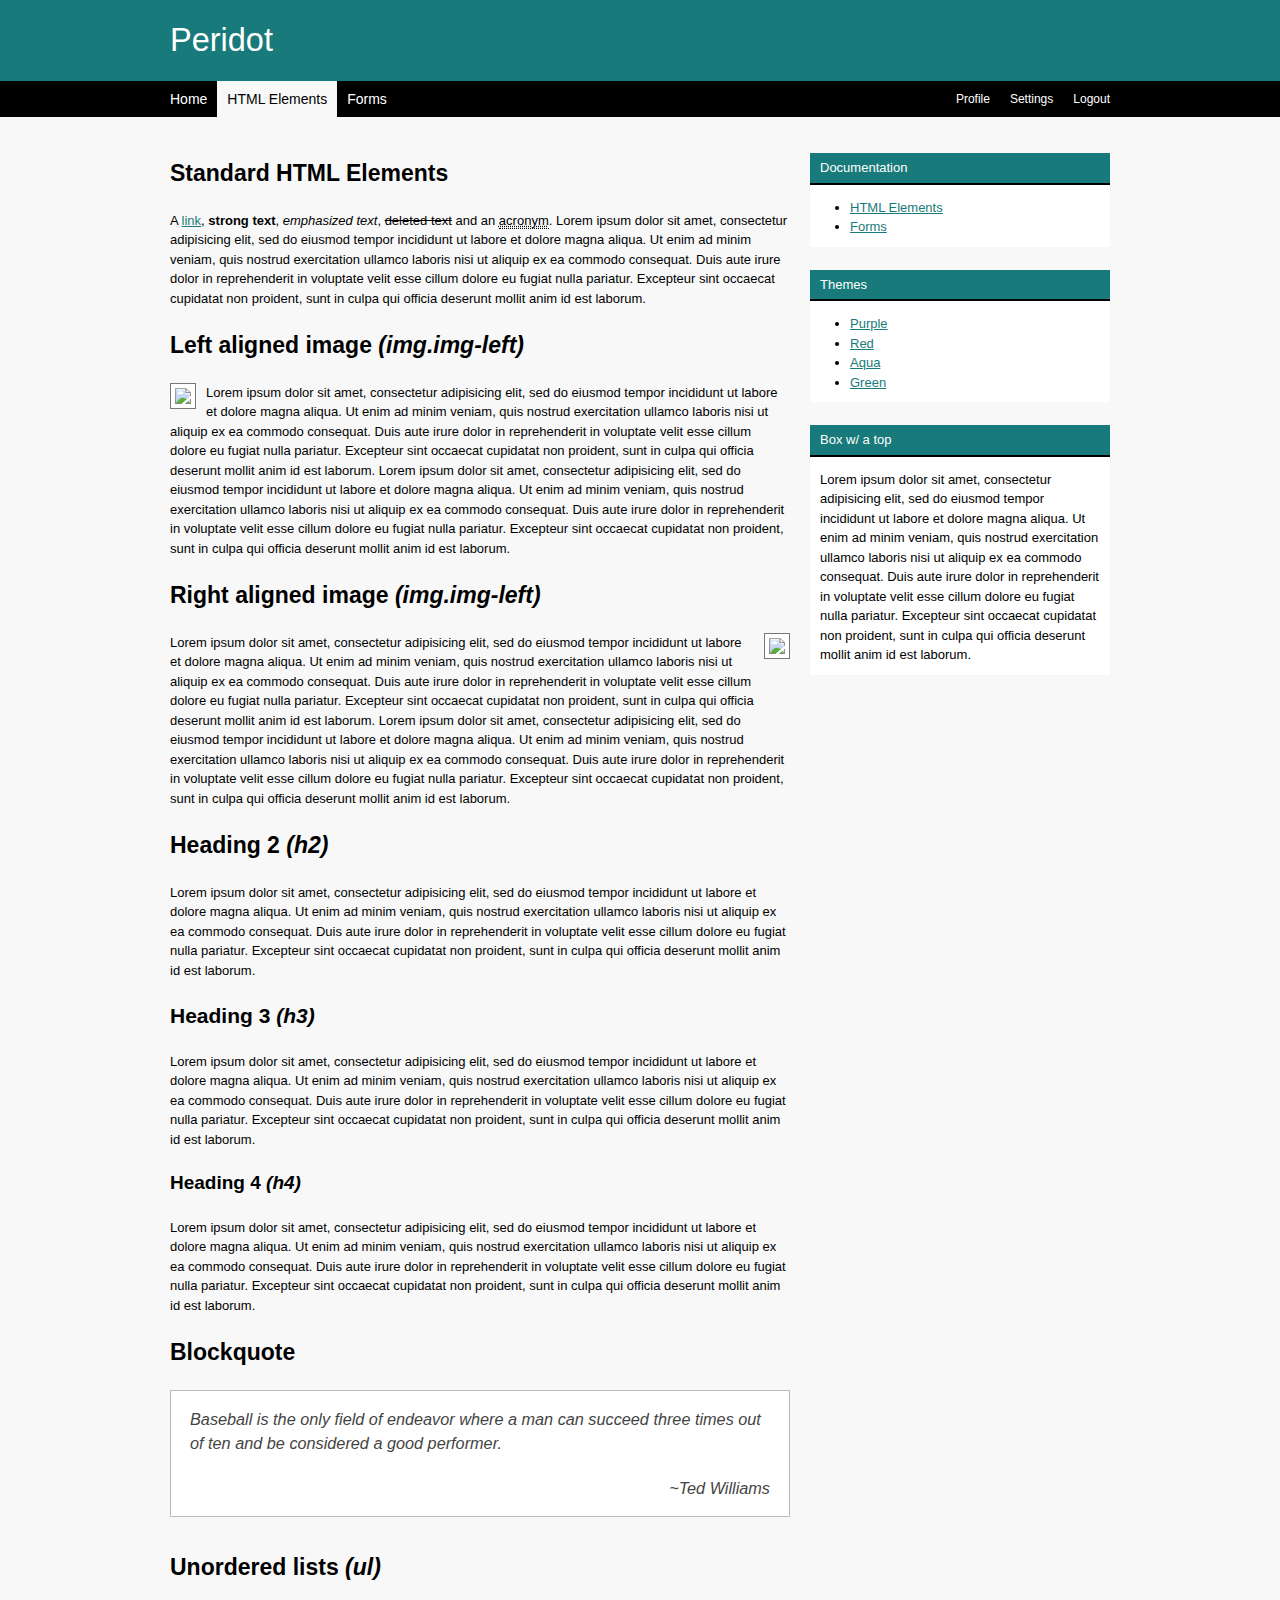
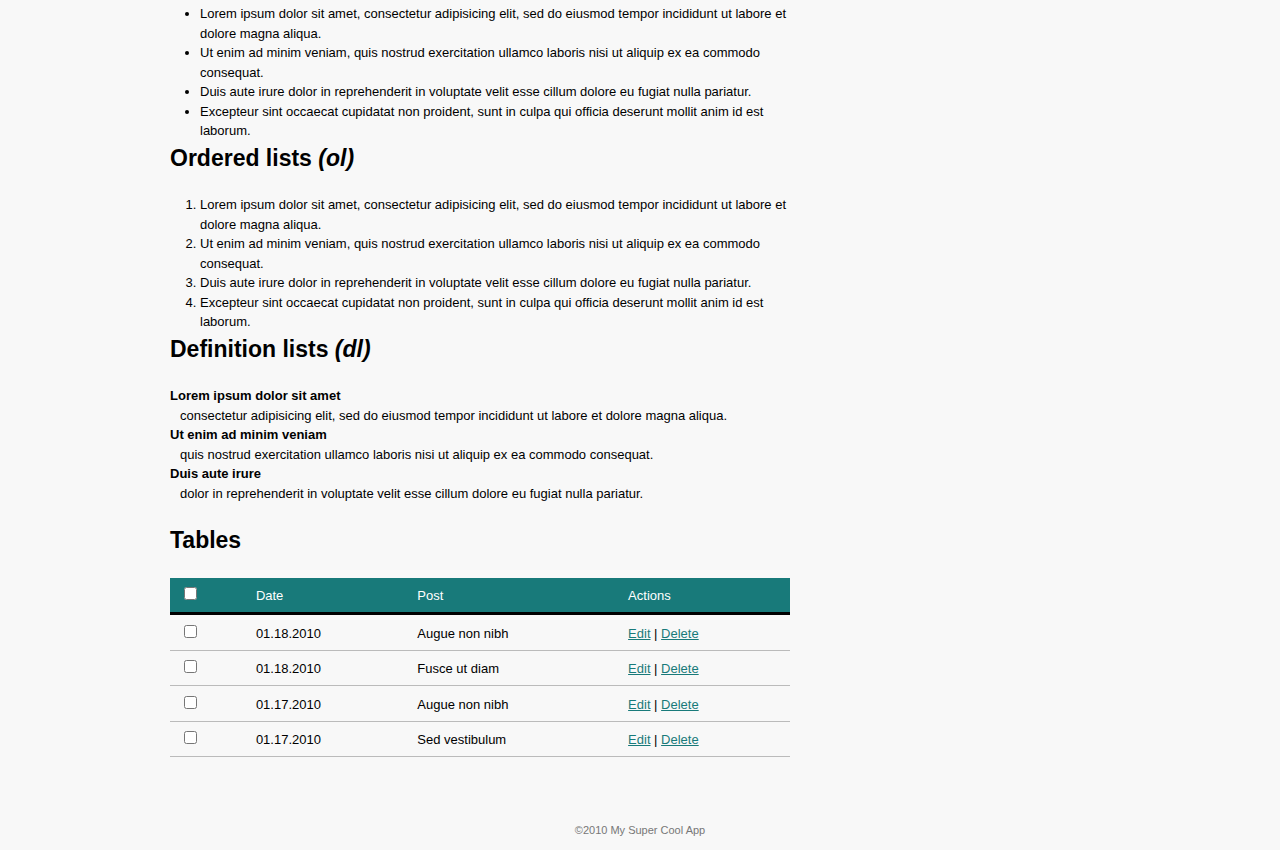
==== elements.html @ e5e52136 "importing html and css from other projects into their new home" ====
<!DOCTYPE html>
<html lang="en">
<head>
	<meta http-equiv="content-type" content="text/html; charset=utf-8" />
	<title>Peridot</title>
	<link rel="stylesheet" href="css/peridot.css" />
	<link rel="alternate stylesheet" href="./css/themes/purple.css" title="Purple" />
	<link rel="alternate stylesheet" href="./css/themes/red.css" title="Red" />
	<link rel="alternate stylesheet" href="./css/themes/green.css" title="Green" />
	<link rel="stylesheet" href="./css/themes/aqua.css" title="Aqua" />

  <script type="text/javascript" src="http://ajax.googleapis.com/ajax/libs/jquery/1.4.4/jquery.min.js"></script>
  <script type="text/javascript" src="./demo/styleswitcher.js"></script>
  <script type="text/javascript" src="./demo/demo.js"></script>

</head>
<body>

  <div id="header"><div class="container_12 clearfix">
    <div class="grid_12">
	    <h1>Peridot</h1>
	  </div>
  </div></div>

  <div id="nav"><div class="container_12 clearfix">
    <div class="grid_12">
      <ul class="primary-nav">
        <li><a href="./index.html">Home</a></li>
        <li class="active"><a href="./elements.html">HTML Elements</a></li>
        <li><a href="./forms.html">Forms</a></li>
      </ul>

      <ul class="user-nav">
        <li><a href="#">Profile</a></li>
        <li><a href="#">Settings</a></li>
        <li><a href="#">Logout</a></li>
      </ul>
    </div>
  </div></div>

  <div id="main"><div class="container_12 clearfix">
    <div class="grid_8">
      <h2>Standard HTML Elements</h2>
      <p>A <a href="#">link</a>, <strong>strong text</strong>, <em>emphasized text</em>, <del>deleted text</del> and an <acronym title="Ok, this isn't really an acronym.">acronym</acronym>. Lorem ipsum dolor sit amet, consectetur adipisicing elit, sed do eiusmod tempor incididunt ut labore et dolore magna aliqua. Ut enim ad minim veniam, quis nostrud exercitation ullamco laboris nisi ut aliquip ex ea commodo consequat. Duis aute irure dolor in reprehenderit in voluptate velit esse cillum dolore eu fugiat nulla pariatur. Excepteur sint occaecat cupidatat non proident, sunt in culpa qui officia deserunt mollit anim id est laborum.</p>

      <h2>Left aligned image <em>(img.img-left)</em></h2>
      <p><img align="left" class="img-left" src="http://dummyimage.com/140" />Lorem ipsum dolor sit amet, consectetur adipisicing elit, sed do eiusmod tempor incididunt ut labore et dolore magna aliqua. Ut enim ad minim veniam, quis nostrud exercitation ullamco laboris nisi ut aliquip ex ea commodo consequat. Duis aute irure dolor in reprehenderit in voluptate velit esse cillum dolore eu fugiat nulla pariatur. Excepteur sint occaecat cupidatat non proident, sunt in culpa qui officia deserunt mollit anim id est laborum. Lorem ipsum dolor sit amet, consectetur adipisicing elit, sed do eiusmod tempor incididunt ut labore et dolore magna aliqua. Ut enim ad minim veniam, quis nostrud exercitation ullamco laboris nisi ut aliquip ex ea commodo consequat. Duis aute irure dolor in reprehenderit in voluptate velit esse cillum dolore eu fugiat nulla pariatur. Excepteur sint occaecat cupidatat non proident, sunt in culpa qui officia deserunt mollit anim id est laborum.</p>

      <h2>Right aligned image <em>(img.img-left)</em></h2>
      <p><img align="right" class="img-right" src="http://dummyimage.com/140" />Lorem ipsum dolor sit amet, consectetur adipisicing elit, sed do eiusmod tempor incididunt ut labore et dolore magna aliqua. Ut enim ad minim veniam, quis nostrud exercitation ullamco laboris nisi ut aliquip ex ea commodo consequat. Duis aute irure dolor in reprehenderit in voluptate velit esse cillum dolore eu fugiat nulla pariatur. Excepteur sint occaecat cupidatat non proident, sunt in culpa qui officia deserunt mollit anim id est laborum. Lorem ipsum dolor sit amet, consectetur adipisicing elit, sed do eiusmod tempor incididunt ut labore et dolore magna aliqua. Ut enim ad minim veniam, quis nostrud exercitation ullamco laboris nisi ut aliquip ex ea commodo consequat. Duis aute irure dolor in reprehenderit in voluptate velit esse cillum dolore eu fugiat nulla pariatur. Excepteur sint occaecat cupidatat non proident, sunt in culpa qui officia deserunt mollit anim id est laborum.</p>

      <h2>Heading 2 <em>(h2)</em></h2>
      <p>Lorem ipsum dolor sit amet, consectetur adipisicing elit, sed do eiusmod tempor incididunt ut labore et dolore magna aliqua. Ut enim ad minim veniam, quis nostrud exercitation ullamco laboris nisi ut aliquip ex ea commodo consequat. Duis aute irure dolor in reprehenderit in voluptate velit esse cillum dolore eu fugiat nulla pariatur. Excepteur sint occaecat cupidatat non proident, sunt in culpa qui officia deserunt mollit anim id est laborum.</p>

      <h3>Heading 3 <em>(h3)</em></h3>
      <p>Lorem ipsum dolor sit amet, consectetur adipisicing elit, sed do eiusmod tempor incididunt ut labore et dolore magna aliqua. Ut enim ad minim veniam, quis nostrud exercitation ullamco laboris nisi ut aliquip ex ea commodo consequat. Duis aute irure dolor in reprehenderit in voluptate velit esse cillum dolore eu fugiat nulla pariatur. Excepteur sint occaecat cupidatat non proident, sunt in culpa qui officia deserunt mollit anim id est laborum.</p>

      <h4>Heading 4 <em>(h4)</em></h4>
      <p>Lorem ipsum dolor sit amet, consectetur adipisicing elit, sed do eiusmod tempor incididunt ut labore et dolore magna aliqua. Ut enim ad minim veniam, quis nostrud exercitation ullamco laboris nisi ut aliquip ex ea commodo consequat. Duis aute irure dolor in reprehenderit in voluptate velit esse cillum dolore eu fugiat nulla pariatur. Excepteur sint occaecat cupidatat non proident, sunt in culpa qui officia deserunt mollit anim id est laborum.</p>

      <h2>Blockquote</h2>
      <blockquote>
        <p>Baseball is the only field of endeavor where a man can succeed three times out of ten and be considered a good performer.</p>
        <cite>~Ted Williams</cite>
      </blockquote>

      <h2>Unordered lists <em>(ul)</em></h2>
      <ul>
        <li>Lorem ipsum dolor sit amet, consectetur adipisicing elit, sed do eiusmod tempor incididunt ut labore et dolore magna aliqua.</li>
        <li>Ut enim ad minim veniam, quis nostrud exercitation ullamco laboris nisi ut aliquip ex ea commodo consequat.</li>
        <li>Duis aute irure dolor in reprehenderit in voluptate velit esse cillum dolore eu fugiat nulla pariatur.</li>
        <li>Excepteur sint occaecat cupidatat non proident, sunt in culpa qui officia deserunt mollit anim id est laborum.</li
      </ul>

      <h2>Ordered lists <em>(ol)</em></h2>
      <ol>
        <li>Lorem ipsum dolor sit amet, consectetur adipisicing elit, sed do eiusmod tempor incididunt ut labore et dolore magna aliqua.</li>
        <li>Ut enim ad minim veniam, quis nostrud exercitation ullamco laboris nisi ut aliquip ex ea commodo consequat.</li>
        <li>Duis aute irure dolor in reprehenderit in voluptate velit esse cillum dolore eu fugiat nulla pariatur.</li>
        <li>Excepteur sint occaecat cupidatat non proident, sunt in culpa qui officia deserunt mollit anim id est laborum.</li
      </ol>

      <h2>Definition lists <em>(dl)</em></h2>
      <dl>
        <dt>Lorem ipsum dolor sit amet</dt>
        <dd>consectetur adipisicing elit, sed do eiusmod tempor incididunt ut labore et dolore magna aliqua.</dd>
        <dt>Ut enim ad minim veniam</dt>
        <dd>quis nostrud exercitation ullamco laboris nisi ut aliquip ex ea commodo consequat.</dd>
        <dt>Duis aute irure</dt>
        <dd>dolor in reprehenderit in voluptate velit esse cillum dolore eu fugiat nulla pariatur.</dd>
      </dl>
      
      <h2>Tables</h2>
      <table>
        <thead>
          <th><input type="checkbox" /></th>
          <th>Date</th>
          <th>Post</th>
          <th>Actions</th>
        </thead>
        <tbody>
          <tr class="odd">
            <td><input type="checkbox" /></td>
            <td>01.18.2010</td>
            <td>Augue non nibh</td>
            <td><a href="#">Edit</a> | <a href="#">Delete</a></td>
          </tr>
          <tr class="even">
            <td><input type="checkbox" /></td>
            <td>01.18.2010</td>
            <td>Fusce ut diam</td>
            <td><a href="#">Edit</a> | <a href="#">Delete</a></td>
          </tr>
          <tr class="odd">
            <td><input type="checkbox" /></td>
            <td>01.17.2010</td>
            <td>Augue non nibh</td>
            <td><a href="#">Edit</a> | <a href="#">Delete</a></td>
          </tr>
          <tr class="even">
            <td><input type="checkbox" /></td>
            <td>01.17.2010</td>
            <td>Sed vestibulum</td>
            <td><a href="#">Edit</a> | <a href="#">Delete</a></td>
          </tr>
        </tbody>
      </table>

    </div>

    <div class="grid_4">
      <div class="box">
        <div class="box-top">
          <h2>Documentation</h2>
        </div>
        <ul class="menu-list">
          <li><a href="./elements.html">HTML Elements</a></li>
          <li><a href="./forms.html">Forms</a></li>
        </ul>
      </div>

      <div class="box">
        <div class="box-top">
          <h2>Themes</h2>
        </div>
        <ul class="menu-list">
          <li><a href="#Purple" class="styleswitcher">Purple</a></li>
          <li><a href="#Red" class="styleswitcher">Red</a></li>
          <li><a href="#Aqua" class="styleswitcher">Aqua</a></li>
          <li><a href="#Green" class="styleswitcher">Green</a></li>
        </ul>
      </div>

      <div class="box">
        <div class="box-top">
          <h2>Box w/ a top</h2>
        </div>
        <p>Lorem ipsum dolor sit amet, consectetur adipisicing elit, sed do eiusmod tempor incididunt ut labore et dolore magna aliqua. Ut enim ad minim veniam, quis nostrud exercitation ullamco laboris nisi ut aliquip ex ea commodo consequat. Duis aute irure dolor in reprehenderit in voluptate velit esse cillum dolore eu fugiat nulla pariatur. Excepteur sint occaecat cupidatat non proident, sunt in culpa qui officia deserunt mollit anim id est laborum.</p>
      </div>

    </div><!-- .grid_4 -->

  </div></div>

  <div id="footer"><div class="container_12 clearfix">
    <div class="grid_12">
      &copy;2010 My Super Cool App
    </div>
  </div></div>
</body>
</html>
---- css/peridot.css ----
html, body, div, span, applet, object, iframe, h1, h2, h3, h4, h5, h6, p, blockquote, pre, a, abbr, acronym, address, big, cite, code, del, dfn, em, font, img, ins, kbd, q, s, samp, small, strike, strong, sub, sup, tt, var, b, u, i, center, dl, dt, dd, ol, ul, li, fieldset, form, label, legend, table, caption, tbody, tfoot, thead, tr, th, td { margin: 0; padding: 0; border: 0; outline: 0; font-size: 100%; vertical-align: baseline; background: transparent; }

body { line-height: 1; }

ol, ul { list-style: none; }

blockquote, q { quotes: none; }

blockquote:before, blockquote:after, q:before, q:after { content: ''; content: none; }

:focus { outline: 0; }

ins { text-decoration: none; }

del { text-decoration: line-through; }

table { border-collapse: collapse; border-spacing: 0; }

body { font: 13px/1.5 "Helvetica Neue", Arial, "Liberation Sans", FreeSans, sans-serif; }

a:focus { outline: 1px dotted; }

hr { border: 0 #ccc solid; border-top-width: 1px; clear: both; height: 0; }

h1 { font-size: 25px; }

h2 { font-size: 23px; }

h3 { font-size: 21px; }

h4 { font-size: 19px; }

h5 { font-size: 17px; }

h6 { font-size: 15px; }

ol { list-style: decimal; }

ul { list-style: disc; }

li { margin-left: 30px; }

p, dl, hr, h1, h2, h3, h4, h5, h6, ol, ul, pre, table, address, fieldset { margin-bottom: 20px; }

body { min-width: 960px; }

.container_12, .container_16 { margin-left: auto; margin-right: auto; width: 960px; }

.grid_1, .grid_2, .grid_3, .grid_4, .grid_5, .grid_6, .grid_7, .grid_8, .grid_9, .grid_10, .grid_11, .grid_12, .grid_13, .grid_14, .grid_15, .grid_16 { display: inline; float: left; margin-left: 10px; margin-right: 10px; }

.push_1, .pull_1, .push_2, .pull_2, .push_3, .pull_3, .push_4, .pull_4, .push_5, .pull_5, .push_6, .pull_6, .push_7, .pull_7, .push_8, .pull_8, .push_9, .pull_9, .push_10, .pull_10, .push_11, .pull_11, .push_12, .pull_12, .push_13, .pull_13, .push_14, .pull_14, .push_15, .pull_15 { position: relative; }

.container_12 .grid_3, .container_16 .grid_4 { width: 220px; }

.container_12 .grid_6, .container_16 .grid_8 { width: 460px; }

.container_12 .grid_9, .container_16 .grid_12 { width: 700px; }

.container_12 .grid_12, .container_16 .grid_16 { width: 940px; }

.alpha { margin-left: 0; }

.omega { margin-right: 0; }

.container_12 .grid_1 { width: 60px; }

.container_12 .grid_2 { width: 140px; }

.container_12 .grid_4 { width: 300px; }

.container_12 .grid_5 { width: 380px; }

.container_12 .grid_7 { width: 540px; }

.container_12 .grid_8 { width: 620px; }

.container_12 .grid_10 { width: 780px; }

.container_12 .grid_11 { width: 860px; }

.container_16 .grid_1 { width: 40px; }

.container_16 .grid_2 { width: 100px; }

.container_16 .grid_3 { width: 160px; }

.container_16 .grid_5 { width: 280px; }

.container_16 .grid_6 { width: 340px; }

.container_16 .grid_7 { width: 400px; }

.container_16 .grid_9 { width: 520px; }

.container_16 .grid_10 { width: 580px; }

.container_16 .grid_11 { width: 640px; }

.container_16 .grid_13 { width: 760px; }

.container_16 .grid_14 { width: 820px; }

.container_16 .grid_15 { width: 880px; }

.container_12 .prefix_3, .container_16 .prefix_4 { padding-left: 240px; }

.container_12 .prefix_6, .container_16 .prefix_8 { padding-left: 480px; }

.container_12 .prefix_9, .container_16 .prefix_12 { padding-left: 720px; }

.container_12 .prefix_1 { padding-left: 80px; }

.container_12 .prefix_2 { padding-left: 160px; }

.container_12 .prefix_4 { padding-left: 320px; }

.container_12 .prefix_5 { padding-left: 400px; }

.container_12 .prefix_7 { padding-left: 560px; }

.container_12 .prefix_8 { padding-left: 640px; }

.container_12 .prefix_10 { padding-left: 800px; }

.container_12 .prefix_11 { padding-left: 880px; }

.container_16 .prefix_1 { padding-left: 60px; }

.container_16 .prefix_2 { padding-left: 120px; }

.container_16 .prefix_3 { padding-left: 180px; }

.container_16 .prefix_5 { padding-left: 300px; }

.container_16 .prefix_6 { padding-left: 360px; }

.container_16 .prefix_7 { padding-left: 420px; }

.container_16 .prefix_9 { padding-left: 540px; }

.container_16 .prefix_10 { padding-left: 600px; }

.container_16 .prefix_11 { padding-left: 660px; }

.container_16 .prefix_13 { padding-left: 780px; }

.container_16 .prefix_14 { padding-left: 840px; }

.container_16 .prefix_15 { padding-left: 900px; }

.container_12 .suffix_3, .container_16 .suffix_4 { padding-right: 240px; }

.container_12 .suffix_6, .container_16 .suffix_8 { padding-right: 480px; }

.container_12 .suffix_9, .container_16 .suffix_12 { padding-right: 720px; }

.container_12 .suffix_1 { padding-right: 80px; }

.container_12 .suffix_2 { padding-right: 160px; }

.container_12 .suffix_4 { padding-right: 320px; }

.container_12 .suffix_5 { padding-right: 400px; }

.container_12 .suffix_7 { padding-right: 560px; }

.container_12 .suffix_8 { padding-right: 640px; }

.container_12 .suffix_10 { padding-right: 800px; }

.container_12 .suffix_11 { padding-right: 880px; }

.container_16 .suffix_1 { padding-right: 60px; }

.container_16 .suffix_2 { padding-right: 120px; }

.container_16 .suffix_3 { padding-right: 180px; }

.container_16 .suffix_5 { padding-right: 300px; }

.container_16 .suffix_6 { padding-right: 360px; }

.container_16 .suffix_7 { padding-right: 420px; }

.container_16 .suffix_9 { padding-right: 540px; }

.container_16 .suffix_10 { padding-right: 600px; }

.container_16 .suffix_11 { padding-right: 660px; }

.container_16 .suffix_13 { padding-right: 780px; }

.container_16 .suffix_14 { padding-right: 840px; }

.container_16 .suffix_15 { padding-right: 900px; }

.container_12 .push_3, .container_16 .push_4 { left: 240px; }

.container_12 .push_6, .container_16 .push_8 { left: 480px; }

.container_12 .push_9, .container_16 .push_12 { left: 720px; }

.container_12 .push_1 { left: 80px; }

.container_12 .push_2 { left: 160px; }

.container_12 .push_4 { left: 320px; }

.container_12 .push_5 { left: 400px; }

.container_12 .push_7 { left: 560px; }

.container_12 .push_8 { left: 640px; }

.container_12 .push_10 { left: 800px; }

.container_12 .push_11 { left: 880px; }

.container_16 .push_1 { left: 60px; }

.container_16 .push_2 { left: 120px; }

.container_16 .push_3 { left: 180px; }

.container_16 .push_5 { left: 300px; }

.container_16 .push_6 { left: 360px; }

.container_16 .push_7 { left: 420px; }

.container_16 .push_9 { left: 540px; }

.container_16 .push_10 { left: 600px; }

.container_16 .push_11 { left: 660px; }

.container_16 .push_13 { left: 780px; }

.container_16 .push_14 { left: 840px; }

.container_16 .push_15 { left: 900px; }

.container_12 .pull_3, .container_16 .pull_4 { left: -240px; }

.container_12 .pull_6, .container_16 .pull_8 { left: -480px; }

.container_12 .pull_9, .container_16 .pull_12 { left: -720px; }

.container_12 .pull_1 { left: -80px; }

.container_12 .pull_2 { left: -160px; }

.container_12 .pull_4 { left: -320px; }

.container_12 .pull_5 { left: -400px; }

.container_12 .pull_7 { left: -560px; }

.container_12 .pull_8 { left: -640px; }

.container_12 .pull_10 { left: -800px; }

.container_12 .pull_11 { left: -880px; }

.container_16 .pull_1 { left: -60px; }

.container_16 .pull_2 { left: -120px; }

.container_16 .pull_3 { left: -180px; }

.container_16 .pull_5 { left: -300px; }

.container_16 .pull_6 { left: -360px; }

.container_16 .pull_7 { left: -420px; }

.container_16 .pull_9 { left: -540px; }

.container_16 .pull_10 { left: -600px; }

.container_16 .pull_11 { left: -660px; }

.container_16 .pull_13 { left: -780px; }

.container_16 .pull_14 { left: -840px; }

.container_16 .pull_15 { left: -900px; }

.clear { clear: both; display: block; overflow: hidden; visibility: hidden; width: 0; height: 0; }

.clearfix:before, .clearfix:after { content: '\0020'; display: block; overflow: hidden; visibility: hidden; width: 0; height: 0; }

.clearfix:after { clear: both; }

.clearfix { zoom: 1; }

#header h1 { font-weight: normal; font-size: 2.5em; margin: .5em 0; }

#nav ul, #nav li { list-style: none; margin: 0; padding: 0; }

#nav li { float: left; }

#nav li a { text-decoration: none; line-height: 20px; height: 20px; float: left; padding: 8px 10px; font-size: 14px; }

#nav .primary-nav { float: left; margin-left: -10px; }

#nav .user-nav { float: right; margin-right: -10px; }

#nav .user-nav li a { font-size: 12px; }

#main { margin-top: 3em; margin-bottom: 3em; }

#footer { text-align: center; font-size: 11px; margin-top: 1em; margin-bottom: 1em; }

em { font-style: italic; }

strong { font-weight: bold; }

del { text-decoration: line-through; }

acronym, abbr { border-bottom: dotted 1px; }

dl dt { font-weight: bold; }

dl dd { margin-left: 10px; }

img { background: #fff; border: solid 1px #777; padding: 4px; }

img.img-left { float: left; margin-right: 10px; margin-bottom: .5em; }

img.img-right { float: right; margin-left: 10px; margin-bottom: .5em; }

table { margin-bottom: 2em; width: 100%; }

th, td { padding: .5em 10px; text-align: left; }

thead th { border-bottom: solid 3px #000; font-weight: normal; }

tbody tr { border-bottom: solid 1px #bbb; }

blockquote { background: #fff; border: solid 1px #bbb; color: #444; font-size: 1.25em; font-style: italic; margin-bottom: 2em; padding: 1em 19px; }

blockquote cite { display: block; text-align: right; }

/** Simple box structure to be used any where in the layout. Optionally include a .box-top container for a styled header.  <div class="box"> <div class="box-top"><!-- Optional --> <h2>Box Title</h2> </div> <p>lorem ipsum...</p> </div> */
.box { margin-bottom: 2em; padding: 10px; }

.box-top { border-bottom: solid 2px #000; padding: 5px 10px; margin-left: -10px; margin-right: -10px; margin-bottom: 1em; margin-top: -1em; }

.box-top h2 { font-size: 13px; font-weight: normal; margin: 0; }

.box > *:last-child { margin-bottom: 0; }

form { margin-bottom: 2em; }

.box form { margin-bottom: 0; }

.form-item { margin-bottom: 1em; }

.form-item label { display: block; font-weight: bold; }

.form-item .text, .form-item textarea, .form-item select { border: solid 1px #bbb; color: #555; padding: 4px; }

.form-item .text:focus, .form-item textarea:focus, .form-item select:focus { border-color: #000; color: #000; }

.form-item input.large, .form-item textarea.large { font-size: 2em; }

.form-item .validation { color: #b00; font-size: 11px; font-style: italic; font-weight: normal; }

/** Form elements are 10px less wide than the grid_X container to accommodate for the padding and border. */
.container_12 .grid_1 .text, .container_12 .grid_1 textarea { width: 50px; }

.container_12 .grid_2 .text, .container_12 .grid_2 textarea { width: 130px; }

.container_12 .grid_3 .text, .container_12 .grid_3 textarea { width: 210px; }

.container_12 .grid_4 .text, .container_12 .grid_4 textarea { width: 290px; }

.container_12 .grid_5 .text, .container_12 .grid_5 textarea { width: 370px; }

.container_12 .grid_6 .text, .container_12 .grid_6 textarea { width: 450px; }

.container_12 .grid_7 .text, .container_12 .grid_7 textarea { width: 530px; }

.container_12 .grid_8 .text, .container_12 .grid_8 textarea { width: 610px; }

.container_12 .grid_9 .text, .container_12 .grid_9 textarea { width: 690px; }

.container_12 .grid_10 .text, .container_12 .grid_10 textarea { width: 770px; }

.container_12 .grid_11 .text, .container_12 .grid_11 textarea { width: 850px; }

.container_12 .grid_12 .text, .container_12 .grid_12 textarea { width: 930px; }

/** Form elements inside a .box are 40px less wide than the grid_X container to accommodate for the padding and border. */
.container_12 .grid_1 .box .text, .container_12 .grid_1 .box textarea { width: 30px; }

.container_12 .grid_2 .box .text, .container_12 .grid_2 .box textarea { width: 110px; }

.container_12 .grid_3 .box .text, .container_12 .grid_3 .box textarea { width: 190px; }

.container_12 .grid_4 .box .text, .container_12 .grid_4 .box textarea { width: 270px; }

.container_12 .grid_5 .box .text, .container_12 .grid_5 .box textarea { width: 350px; }

.container_12 .grid_6 .box .text, .container_12 .grid_6 .box textarea { width: 430px; }

.container_12 .grid_7 .box .text, .container_12 .grid_7 .box textarea { width: 510px; }

.container_12 .grid_8 .box .text, .container_12 .grid_8 .box textarea { width: 590px; }

.container_12 .grid_9 .box .text, .container_12 .grid_9 .box textarea { width: 670px; }

.container_12 .grid_10 .box .text, .container_12 .grid_10 .box textarea { width: 750px; }

.container_12 .grid_11 .box .text, .container_12 .grid_11 .box textarea { width: 830px; }

.container_12 .grid_12 .box .text, .container_12 .grid_12 .box textarea { width: 910px; }

/** Form elements are 10px less wide than the grid_X container to accommodate for the padding and border. */
.container_12 .grid_1 input.short, .container_12 .grid_1 textarea.short { width: 30px; }

.container_12 .grid_2 input.short, .container_12 .grid_2 textarea.short { width: 70px; }

.container_12 .grid_3 input.short, .container_12 .grid_3 textarea.short { width: 110px; }

.container_12 .grid_4 input.short, .container_12 .grid_4 textarea.short { width: 150px; }

.container_12 .grid_5 input.short, .container_12 .grid_5 textarea.short { width: 190px; }

.container_12 .grid_6 input.short, .container_12 .grid_6 textarea.short { width: 230px; }

.container_12 .grid_7 input.short, .container_12 .grid_7 textarea.short { width: 270px; }

.container_12 .grid_8 input.short, .container_12 .grid_8 textarea.short { width: 310px; }

.container_12 .grid_9 input.short, .container_12 .grid_9 textarea.short { width: 350px; }

.container_12 .grid_10 input.short, .container_12 .grid_10 textarea.short { width: 390px; }

.container_12 .grid_11 input.short, .container_12 .grid_11 textarea.short { width: 430px; }

.container_12 .grid_12 input.short, .container_12 .grid_12 textarea.short { width: 470px; }

.form-item .description { color: #777; font-size: 11px; font-style: italic; /* Italic letters extend too far to the left. */ padding-left: 3px; }

.alert { border: solid 2px; margin-bottom: 1em; padding: 0.5em 8px; }

.error { background-color: #F7E1E1; border-color: #F3ABAB; color: #8D0D0D; }

.warning { background-color: #F2F4C3; border-color: #D7E059; color: #6C6600; }

.notice { background-color: #DEEAD3; border-color: #A6D877; color: #336801; }

.info { background-color: #E5F4FF; border-color: #9FD1F5; color: #005898; }
---- css/themes/purple.css ----
body { background: #f8f8f8; }

a, a:link, a:visited, a:hover, a:active { color: #5d0265; }

#header { background: #5d0265; }

#header h1 { color: #fff; }

#nav { background: #000; }

#nav li a { color: #fff; }

#nav li.active a { color: #000; background: #f8f8f8; }

#footer { color: #777; }

.box { background: #fff; }

.box-top { background: #5d0265; border-bottom-color: #000; }

.box-top h2 { color: #fff; }

thead th { background: #5d0265; border-bottom-color: #000; color: #fff; }
---- css/themes/red.css ----
body { background: #f8f8f8; }

a, a:link, a:visited, a:hover, a:active { color: #7a1818; }

#header { background: #7a1818; }

#header h1 { color: #fff; }

#nav { background: #000; }

#nav li a { color: #fff; }

#nav li.active a { color: #000; background: #f8f8f8; }

#footer { color: #777; }

.box { background: #fff; }

.box-top { background: #7a1818; border-bottom-color: #000; }

.box-top h2 { color: #fff; }

thead th { background: #7a1818; border-bottom-color: #000; color: #fff; }
---- css/themes/green.css ----
body { background: #f8f8f8; }

a, a:link, a:visited, a:hover, a:active { color: #187a32; }

#header { background: #187a32; }

#header h1 { color: #fff; }

#nav { background: #000; }

#nav li a { color: #fff; }

#nav li.active a { color: #000; background: #f8f8f8; }

#footer { color: #777; }

.box { background: #fff; }

.box-top { background: #187a32; border-bottom-color: #000; }

.box-top h2 { color: #fff; }

thead th { background: #187a32; border-bottom-color: #000; color: #fff; }
---- css/themes/aqua.css ----
body { background: #f8f8f8; }

a, a:link, a:visited, a:hover, a:active { color: #187a7a; }

#header { background: #187a7a; }

#header h1 { color: #fff; }

#nav { background: #000; }

#nav li a { color: #fff; }

#nav li.active a { color: #000; background: #f8f8f8; }

#footer { color: #777; }

.box { background: #fff; }

.box-top { background: #187a7a; border-bottom-color: #000; }

.box-top h2 { color: #fff; }

thead th { background: #187a7a; border-bottom-color: #000; color: #fff; }
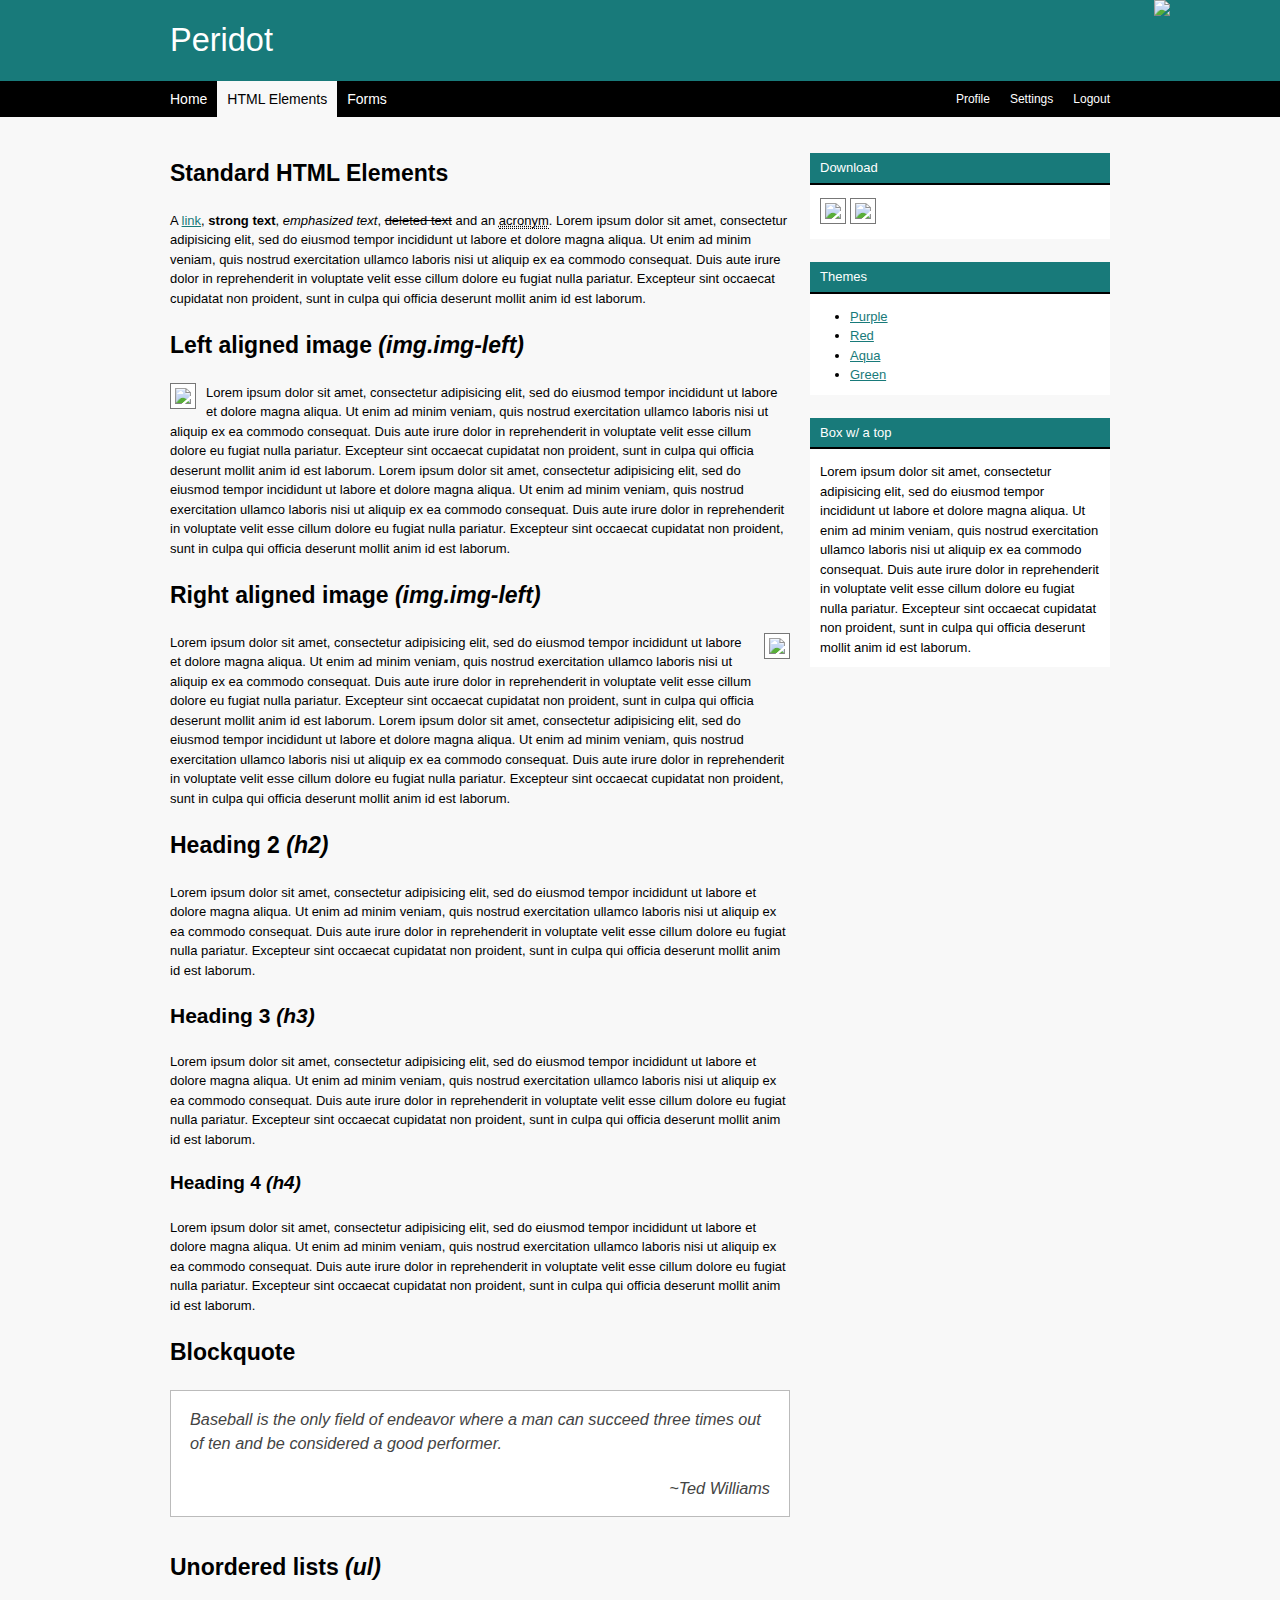
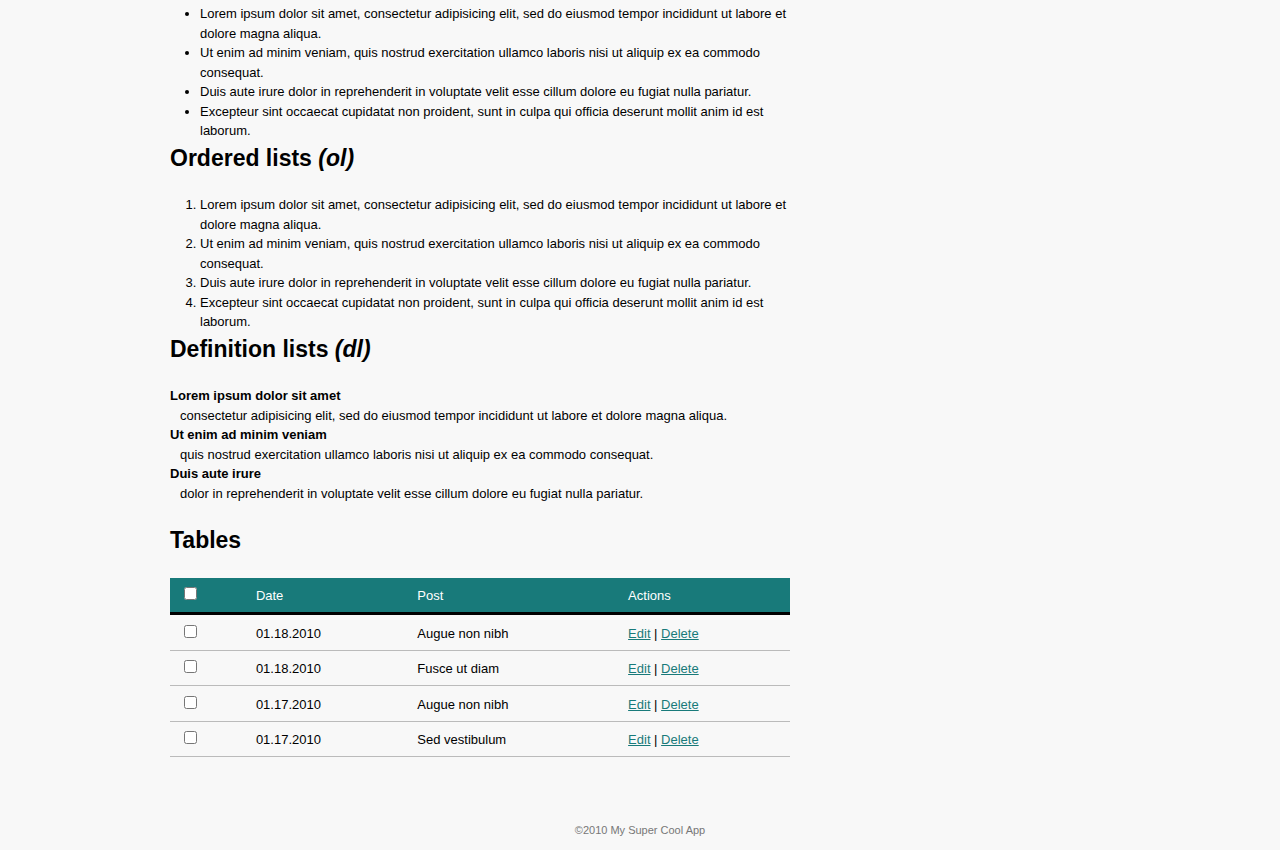
==== commit 17003910: "updated html pages" ====
--- a/elements.html
+++ b/elements.html
@@ -130,13 +130,13 @@
 
     <div class="grid_4">
       <div class="box">
-        <div class="box-top">
-          <h2>Documentation</h2>
-        </div>
-        <ul class="menu-list">
-          <li><a href="./elements.html">HTML Elements</a></li>
-          <li><a href="./forms.html">Forms</a></li>
-        </ul>
+        <div class="box-top"><h2>Download</h2></div>
+        <p class="download">
+          <a href="http://github.com/zroger/peridot/zipball/master">
+            <img border="0" width="90" src="http://github.com/images/modules/download/zip.png"></a>
+          <a href="http://github.com/zroger/peridot/tarball/master">
+            <img border="0" width="90" src="http://github.com/images/modules/download/tar.png"></a>
+        </p>
       </div>
 
       <div class="box">
@@ -167,5 +167,8 @@
       &copy;2010 My Super Cool App
     </div>
   </div></div>
+
+  <a href="http://github.com/zroger/peridot"><img style="background-color: transparent; padding: 0; position: absolute; top: 0; right: 0; border: 0;" src="http://s3.amazonaws.com/github/ribbons/forkme_right_darkblue_121621.png" alt="Fork me on GitHub" /></a>
+
 </body>
 </html>